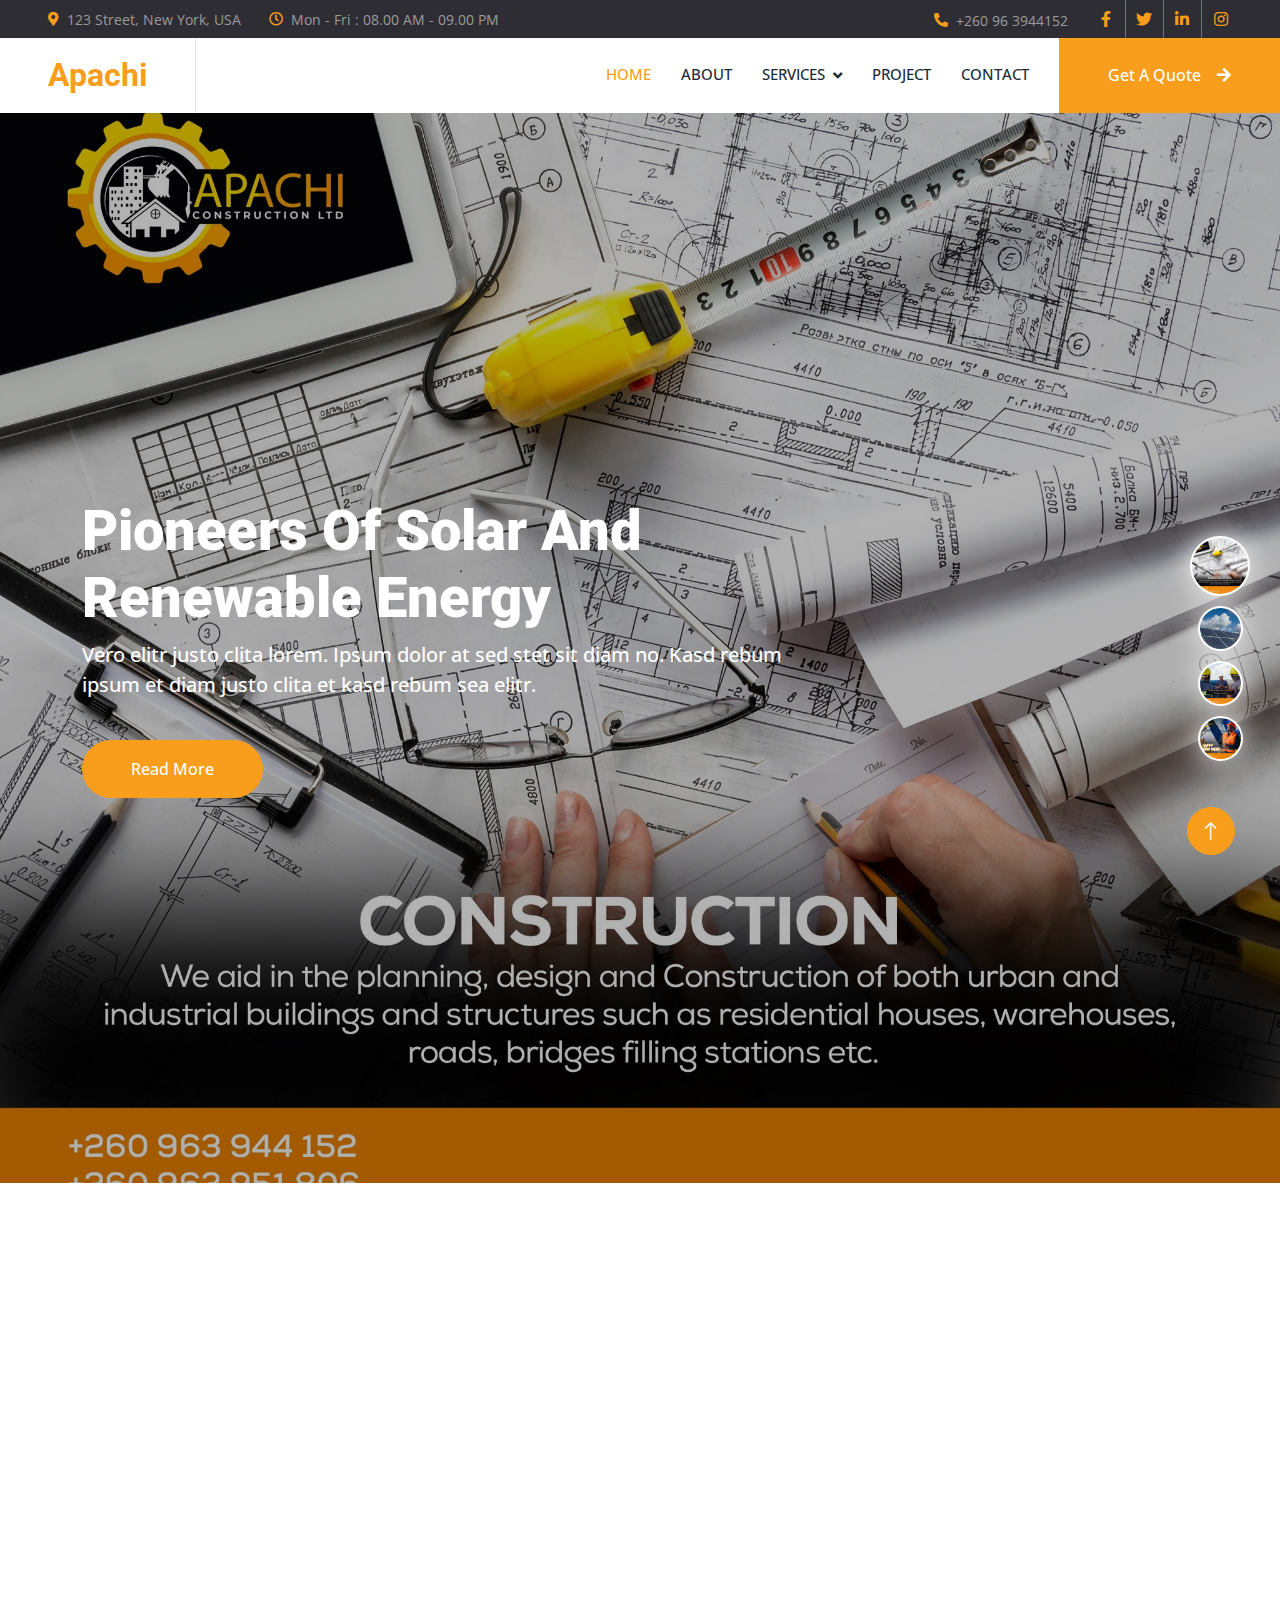
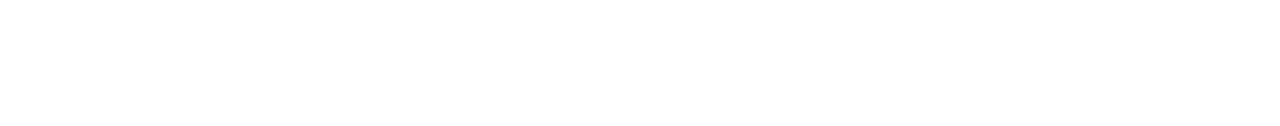
==== base.html @ 677a0777 "first commit" ====
<!DOCTYPE html>
<html lang="en">

<head>
    <meta charset="utf-8">
    <title>Apachi Groups</title>
    <meta content="width=device-width, initial-scale=1.0" name="viewport">
    <meta content="" name="keywords">
    <meta content="" name="description">

    <!-- Favicon -->
    <link href="img/favicon.ico" rel="icon">

    <!-- Google Web Fonts -->
    <link rel="preconnect" href="https://fonts.googleapis.com">
    <link rel="preconnect" href="https://fonts.gstatic.com" crossorigin>
    <link href="https://fonts.googleapis.com/css2?family=Open+Sans:wght@400;500&family=Roboto:wght@500;700;900&display=swap" rel="stylesheet"> 

    <!-- Icon Font Stylesheet -->
    <link href="https://cdnjs.cloudflare.com/ajax/libs/font-awesome/5.10.0/css/all.min.css" rel="stylesheet">
    <link href="https://cdn.jsdelivr.net/npm/bootstrap-icons@1.4.1/font/bootstrap-icons.css" rel="stylesheet">

    <!-- Libraries Stylesheet -->
    <link href="lib/animate/animate.min.css" rel="stylesheet">
    <link href="lib/owlcarousel/assets/owl.carousel.min.css" rel="stylesheet">
    <link href="lib/lightbox/css/lightbox.min.css" rel="stylesheet">

    <!-- Customized Bootstrap Stylesheet -->
    <link href="css/bootstrap.min.css" rel="stylesheet">

    <!-- Template Stylesheet -->
    <link href="css/style.css" rel="stylesheet">
</head>

<body>
    <!-- Spinner Start -->
    <div id="spinner" class="show bg-white position-fixed translate-middle w-100 vh-100 top-50 start-50 d-flex align-items-center justify-content-center">
        <div class="spinner-border text-primary" style="width: 3rem; height: 3rem;" role="status">
            <span class="sr-only">Loading...</span>
        </div>
    </div>
    <!-- Spinner End -->


    <!-- Topbar Start -->
    <div class="container-fluid bg-dark p-0">
        <div class="row gx-0 d-none d-lg-flex">
            <div class="col-lg-7 px-5 text-start">
                <div class="h-100 d-inline-flex align-items-center me-4">
                    <small class="fa fa-map-marker-alt text-primary me-2"></small>
                    <small>123 Street, New York, USA</small>
                </div>
                <div class="h-100 d-inline-flex align-items-center">
                    <small class="far fa-clock text-primary me-2"></small>
                    <small>Mon - Fri : 08.00 AM - 09.00 PM</small>
                </div>
            </div>
            <div class="col-lg-5 px-5 text-end">
                <div class="h-100 d-inline-flex align-items-center me-4">
                    <small class="fa fa-phone-alt text-primary me-2"></small>
                    <small>+260 96 3944152</small>
                </div>
                <div class="h-100 d-inline-flex align-items-center mx-n2">
                    <a class="btn btn-square btn-link rounded-0 border-0 border-end border-secondary" href=""><i class="fab fa-facebook-f"></i></a>
                    <a class="btn btn-square btn-link rounded-0 border-0 border-end border-secondary" href=""><i class="fab fa-twitter"></i></a>
                    <a class="btn btn-square btn-link rounded-0 border-0 border-end border-secondary" href=""><i class="fab fa-linkedin-in"></i></a>
                    <a class="btn btn-square btn-link rounded-0" href=""><i class="fab fa-instagram"></i></a>
                </div>
            </div>
        </div>
    </div>
    <!-- Topbar End -->


    <!-- Navbar Start -->
    <nav class="navbar navbar-expand-lg bg-white navbar-light sticky-top p-0">
        <a href="index.html" class="navbar-brand d-flex align-items-center border-end px-4 px-lg-5">
            <h2 class="m-0 text-primary">Apachi</h2>
        </a>
        <button type="button" class="navbar-toggler me-4" data-bs-toggle="collapse" data-bs-target="#navbarCollapse">
            <span class="navbar-toggler-icon"></span>
        </button>
        <div class="collapse navbar-collapse" id="navbarCollapse">
            <div class="navbar-nav ms-auto p-4 p-lg-0">
                <a href="index.html" class="nav-item nav-link active">Home</a>
                <a href="about.html" class="nav-item nav-link">About</a>
                <div class="nav-item dropdown">
                    <a href="#" class="nav-link dropdown-toggle" data-bs-toggle="dropdown">Services</a>
                    <div class="dropdown-menu bg-light m-0">
                        <a href="#" class="dropdown-item">Construction</a>
                        <a href="#" class="dropdown-item">Farming</a>
                        <a href="#" class="dropdown-item">Environment</a>
                    </div>
                </div>
                <a href="project.html" class="nav-item nav-link">Project</a>
                <a href="contact.html" class="nav-item nav-link">Contact</a>
            </div>
            <a href="" class="btn btn-primary rounded-0 py-4 px-lg-5 d-none d-lg-block">Get A Quote<i class="fa fa-arrow-right ms-3"></i></a>
        </div>
    </nav>
    <!-- Navbar End -->


    <!-- Carousel Start -->
    <div class="container-fluid p-0 pb-5 wow fadeIn" data-wow-delay="0.1s">
        <div class="owl-carousel header-carousel position-relative">
            <div class="owl-carousel-item position-relative img-1" data-dot="<img src='img/edited_5.jpg'>">
                <img class="img-fluid"  style="width: 100%; height: 1070px; object-fit: cover;" src="img/edited_5.jpg" alt="">          
                <div class="owl-carousel-inner">
                    <div class="container">
                        <div class="row justify-content-start">
                            <div class="col-10 col-lg-8">
                                <h1 class="display-4 text-white animated slideInDown">Pioneers Of Solar And Renewable Energy</h1>
                                <p class="fs-5 fw-medium text-white mb-4 pb-3">Vero elitr justo clita lorem. Ipsum dolor at sed stet sit diam no. Kasd rebum ipsum et diam justo clita et kasd rebum sea elitr.</p>
                                <a href="" class="btn btn-primary rounded-pill py-3 px-5 animated slideInLeft">Read More</a>
                            </div>
                        </div>
                    </div>
                </div>
            </div>
            <div class="owl-carousel-item position-relative img-2" data-dot="<img src='img/carousel-2.jpg'>">
                <img class="img-fluid" src="img/carousel-2.jpg" alt="">
                <div class="owl-carousel-inner">
                    <div class="container">
                        <div class="row justify-content-start">
                            <div class="col-10 col-lg-8">
                                <h1 class="display-4 text-white animated slideInDown">Pioneers Of Solar And Renewable Energy</h1>
                                <p class="fs-5 fw-medium text-white mb-4 pb-3">Vero elitr justo clita lorem. Ipsum dolor at sed stet sit diam no. Kasd rebum ipsum et diam justo clita et kasd rebum sea elitr.</p>
                                <a href="" class="btn btn-primary rounded-pill py-3 px-5 animated slideInLeft">Read More</a>
                            </div>
                        </div>
                    </div>
                </div>
            </div>
            <div class="owl-carousel-item position-relative img-3" data-dot="<img src='img/edited_8.jpg'>">
                <img class="img-fluid"   src="img/edited_8.jpg" alt="">
                <div class="owl-carousel-inner">
                    <div class="container">
                        <div class="row justify-content-start">
                            <div class="col-10 col-lg-8">
                                <h1 class="display-4 text-white animated slideInDown">Pioneers Of Solar And Renewable Energy</h1>
                                <p class="fs-5 fw-medium text-white mb-4 pb-3">Vero elitr justo clita lorem. Ipsum dolor at sed stet sit diam no. Kasd rebum ipsum et diam justo clita et kasd rebum sea elitr.</p>
                                <a href="" class="btn btn-primary rounded-pill py-3 px-5 animated slideInLeft">Read More</a>
                            </div>
                        </div>
                    </div>
                </div>
            </div>
            <div class="owl-carousel-item position-relative img-4" data-dot="<img src='img/edited_1.jpg'>">
                <img class="img-fluid" src="img/edited_1.jpg" alt="">
                <div class="owl-carousel-inner">
                    <div class="container">
                        <div class="row justify-content-start">
                            <div class="col-10 col-lg-8">
                                <h1 class="display-4 text-white animated slideInDown">Pioneers Of Solar And Renewable Energy</h1>
                                <p class="fs-5 fw-medium text-white mb-4 pb-3">Vero elitr justo clita lorem. Ipsum dolor at sed stet sit diam no. Kasd rebum ipsum et diam justo clita et kasd rebum sea elitr.</p>
                                <a href="" class="btn btn-primary rounded-pill py-3 px-5 animated slideInLeft">Read More</a>
                            </div>
                        </div>
                    </div>
                </div>
            </div>
        </div>
    </div>
    <!-- Carousel End -->





 


    <!-- Footer Start -->
    <div class="container-fluid bg-dark text-body footer mt-5 pt-5 wow fadeIn" data-wow-delay="0.1s">
        <div class="container py-5">
            <div class="row g-5"> 
                <div class="col-lg-4 col-md-6">
                    <h5 class="text-white mb-4">Address</h5>
                    <p class="mb-2"><i class="fa fa-map-marker-alt me-3"></i>123 Street, New York, USA</p>
                    <p class="mb-2"><i class="fa fa-phone-alt me-3"></i>++260 96 3944152</p>
                    <p class="mb-2"><i class="fa fa-envelope me-3"></i>info@example.com</p>
                    <div class="d-flex pt-2">
                        <a class="btn btn-square btn-outline-light btn-social" href=""><i class="fab fa-twitter"></i></a>
                        <a class="btn btn-square btn-outline-light btn-social" href=""><i class="fab fa-facebook-f"></i></a>
                        <a class="btn btn-square btn-outline-light btn-social" href=""><i class="fab fa-youtube"></i></a>
                        <a class="btn btn-square btn-outline-light btn-social" href=""><i class="fab fa-linkedin-in"></i></a>
                    </div>
                </div>
                <div class="col-lg-4 col-md-6">
                    <h5 class="text-white mb-4">Quick Links</h5>
                    <a class="btn btn-link" href="">About Us</a>
                    <a class="btn btn-link" href="">Contact Us</a>
                    <a class="btn btn-link" href="">Apache Construction</a>
                    <a class="btn btn-link" href="">Apache Farming</a>
                    <a class="btn btn-link" href="">Apache Environment</a>
                </div>
                <div class="col-lg-4 col-md-6">
                    <h5 class="text-white mb-4">Project Gallery</h5>
                    <div class="row g-2">
                        <div class="col-4">
                            <img class="img-fluid rounded" src="img/working_1.jpg" alt="">
                        </div>
                        <div class="col-4">
                            <img class="img-fluid rounded" src="img/working_2.jpg" alt="">
                        </div>
                        <div class="col-4">
                            <img class="img-fluid rounded" src="img/gallery-3.jpg" alt="">
                        </div>
                        <div class="col-4">
                            <img class="img-fluid rounded" src="img/gallery-4.jpg" alt="">
                        </div>
                        <div class="col-4">
                            <img class="img-fluid rounded" src="img/gallery-5.jpg" alt="">
                        </div>
                        <div class="col-4">
                            <img class="img-fluid rounded" src="img/gallery-6.jpg" alt="">
                        </div>
                    </div>
                </div>
               
            </div>
        </div>
        <div class="container">
            <div class="copyright">
                <div class="row">
                    <div class="col-md-6 text-center text-md-start mb-3 mb-md-0">
                        &copy; <a href="#">Apachi Groups </a>, All Right Reserved.
                    </div>
                    <div class="col-md-6 text-center text-md-end">
                        <!--/*** This template is free as long as you keep the footer author’s credit link/attribution link/backlink. If you'd like to use the template without the footer author’s credit link/attribution link/backlink, you can purchase the Credit Removal License from "https://htmlcodex.com/credit-removal". Thank you for your support. ***/-->
                        Designed By <a href="#">Onesa</a>
                        <br>Graphics Design By: <a href="#" target="_blank">Thabo</a>
                    </div>
                </div>
            </div>
        </div>
    </div>
    <!-- Footer End -->


    <!-- Back to Top -->
    <a href="#" class="btn btn-lg btn-primary btn-lg-square rounded-circle back-to-top"><i class="bi bi-arrow-up"></i></a>


    <!-- JavaScript Libraries -->
    <script src="https://code.jquery.com/jquery-3.4.1.min.js"></script>
    <script src="https://cdn.jsdelivr.net/npm/bootstrap@5.0.0/dist/js/bootstrap.bundle.min.js"></script>
    <script src="lib/wow/wow.min.js"></script>
    <script src="lib/easing/easing.min.js"></script>
    <script src="lib/waypoints/waypoints.min.js"></script>
    <script src="lib/counterup/counterup.min.js"></script>
    <script src="lib/owlcarousel/owl.carousel.min.js"></script>
    <script src="lib/isotope/isotope.pkgd.min.js"></script>
    <script src="lib/lightbox/js/lightbox.min.js"></script>

    <!-- Template Javascript -->
    <script src="js/main.js"></script>
</body>

</html>
---- css/style.css ----
/********** Template CSS **********/
:root {
    --primary: #F99E1C;
    --light: #F6F7F8;
    --dark: #1A2A36;
}

.fw-medium {
    font-weight: 500 !important;
}

.fw-bold {
    font-weight: 700 !important;
}

.fw-black {
    font-weight: 900 !important;
}

.back-to-top {
    position: fixed;
    display: none;
    right: 45px;
    bottom: 45px;
    z-index: 99;
}


/*** Spinner ***/
#spinner {
    opacity: 0;
    visibility: hidden;
    transition: opacity .5s ease-out, visibility 0s linear .5s;
    z-index: 99999;
}

#spinner.show {
    transition: opacity .5s ease-out, visibility 0s linear 0s;
    visibility: visible;
    opacity: 1;
}


/*** Button ***/
.btn {
    font-weight: 500;
    transition: .5s;
}

.btn.btn-primary,
.btn.btn-outline-primary:hover {
    color: #FFFFFF;
}

.btn-square {
    width: 38px;
    height: 38px;
}

.btn-sm-square {
    width: 32px;
    height: 32px;
}

.btn-lg-square {
    width: 48px;
    height: 48px;
}

.btn-square,
.btn-sm-square,
.btn-lg-square {
    padding: 0;
    display: flex;
    align-items: center;
    justify-content: center;
    font-weight: normal;
}

/*** Navbar ***/
.navbar.sticky-top {
    top: -100px;
    transition: .5s;
}

.navbar .navbar-brand,
.navbar a.btn {
    height: 75px;
}

.navbar .navbar-nav .nav-link {
    margin-right: 30px;
    padding: 25px 0;
    color: var(--dark);
    font-size: 15px;
    font-weight: 500;
    text-transform: uppercase;
    outline: none;
}

.navbar .navbar-nav .nav-link:hover,
.navbar .navbar-nav .nav-link.active {
    color: var(--primary);
}

.navbar .dropdown-toggle::after {
    border: none;
    content: "\f107";
    font-family: "Font Awesome 5 Free";
    font-weight: 900;
    vertical-align: middle;
    margin-left: 8px;
}

@media (max-width: 991.98px) {
    .navbar .navbar-nav .nav-link  {
        margin-right: 0;
        padding: 10px 0;
    }

    .navbar .navbar-nav {
        border-top: 1px solid #EEEEEE;
    }
}

@media (min-width: 992px) {
    .navbar .nav-item .dropdown-menu {
        display: block;
        border: none;
        margin-top: 0;
        top: 150%;
        opacity: 0;
        visibility: hidden;
        transition: .5s;
    }

    .navbar .nav-item:hover .dropdown-menu {
        top: 100%;
        visibility: visible;
        transition: .5s;
        opacity: 1;
    }
}


/*** Header ***/
.owl-carousel-inner {
    position: absolute;
    width: 100%;
    height: 100%;
    top: 0;
    left: 0;
    display: flex;
    align-items: center;
    background: rgba(0, 0, 0, .3);
}

.img-3 img {
    width: 100%;
    height: 1070px; /* Fixed height for larger screens */
    object-fit: cover;
}
.img-4 img {
    width: 100%;
    height: 1070px; /* Fixed height for larger screens */
    object-fit: cover;
}
/*  mobile View */
@media (max-width: 768px) {
    .header-carousel .owl-carousel-item {
        position: relative;
        min-height: 500px;
    }
    
        .header-carousel .owl-carousel-item p {
            font-size: 16px !important;
        }

    .header-carousel .owl-carousel-item img {
        position: absolute;
        
    }

    .img-1 img {
        width: 100%;
        height: 100%;
        object-position: center;  
    }  
    .img-2 img {
        width: 100%;
        height: 100%;
        object-position: center;  
    }   
    .img-3 img {
       
        height: 160%;
        object-position: contain;  
    }  
   .img-4 img {
       height: 120%;
       object-position: right;  
    }   
}

.header-carousel .owl-dots {
    position: absolute;
    width: 60px;
    height: 100%;
    top: 0;
    right: 30px;
    display: flex;
    flex-direction: column;
    align-items: center;
    justify-content: center;
}

.header-carousel .owl-dots .owl-dot {
    position: relative;
    width: 45px;
    height: 45px;
    margin: 5px 0;
    background: #FFFFFF;
    box-shadow: 0 0 30px rgba(255, 255, 255, .9);
    border-radius: 45px;
    transition: .5s;
}

.header-carousel .owl-dots .owl-dot.active {
    width: 60px;
    height: 60px;
}

.header-carousel .owl-dots .owl-dot img {
    position: absolute;
    width: 100%;
    height: 100%;
    object-fit: cover;
    padding: 2px;
    border-radius: 45px;
    transition: .5s;
}

.page-header {
    background: linear-gradient(rgba(0, 0, 0, .1), rgba(0, 0, 0, .1)), url(../img/carousel-1.jpg) center center no-repeat;
    background-size: cover;
}

.breadcrumb-item + .breadcrumb-item::before {
    color: var(--light);
}


/*** About ***/
@media (min-width: 992px) {
    .container.about {
        max-width: 100% !important;
    }

    .about-text  {
        padding-right: calc(((100% - 960px) / 2) + .75rem);
    }
}

@media (min-width: 1200px) {
    .about-text  {
        padding-right: calc(((100% - 1140px) / 2) + .75rem);
    }
}

@media (min-width: 1400px) {
    .about-text  {
        padding-right: calc(((100% - 1320px) / 2) + .75rem);
    }
}


/*** Service ***/
.service-item {
    box-shadow: 0 0 45px rgba(0, 0, 0, .08);
}

.service-icon {
    position: relative;
    margin: -50px 0 25px 0;
    width: 100px;
    height: 100px;
    display: flex;
    align-items: center;
    justify-content: center;
    color: var(--primary);
    background: #FFFFFF;
    border-radius: 100px;
    box-shadow: 0 0 45px rgba(0, 0, 0, .08);
    transition: .5s;
}

.service-item:hover .service-icon {
    color: #FFFFFF;
    background: var(--primary);
}


/*** Feature ***/
@media (min-width: 992px) {
    .container.feature {
        max-width: 100% !important;
    }

    .feature-text  {
        padding-left: calc(((100% - 960px) / 2) + .75rem);
    }
}

@media (min-width: 1200px) {
    .feature-text  {
        padding-left: calc(((100% - 1140px) / 2) + .75rem);
    }
}

@media (min-width: 1400px) {
    .feature-text  {
        padding-left: calc(((100% - 1320px) / 2) + .75rem);
    }
}


/*** Project Portfolio ***/
#portfolio-flters li {
    display: inline-block;
    font-weight: 500;
    color: var(--dark);
    cursor: pointer;
    transition: .5s;
    border-bottom: 2px solid transparent;
}

#portfolio-flters li:hover,
#portfolio-flters li.active {
    color: var(--primary);
    border-color: var(--primary);
}

.portfolio-img {
    position: relative;
}

.portfolio-img::before,
.portfolio-img::after {
    position: absolute;
    content: "";
    width: 0;
    height: 100%;
    top: 0;
    background: var(--dark);
    transition: .5s;
}

.portfolio-img::before {
    left: 50%;
}

.portfolio-img::after {
    right: 50%;
}

.portfolio-item:hover .portfolio-img::before {
    width: 51%;
    left: 0;
}

.portfolio-item:hover .portfolio-img::after {
    width: 51%;
    right: 0;
}

.portfolio-btn {
    position: absolute;
    top: 0;
    left: 0;
    width: 100%;
    height: 100%;
    display: flex;
    align-items: center;
    justify-content: center;
    opacity: 0;
    z-index: 1;
    transition: .5s;
}

.portfolio-item:hover .portfolio-btn {
    opacity: 1;
    transition-delay: .3s;
}


/*** Quote ***/
@media (min-width: 992px) {
    .container.quote {
        max-width: 100% !important;
    }

    .quote-text  {
        padding-right: calc(((100% - 960px) / 2) + .75rem);
    }
}

@media (min-width: 1200px) {
    .quote-text  {
        padding-right: calc(((100% - 1140px) / 2) + .75rem);
    }
}

@media (min-width: 1400px) {
    .quote-text  {
        padding-right: calc(((100% - 1320px) / 2) + .75rem);
    }
}


/*** Team ***/
.team-item {
    box-shadow: 0 0 45px rgba(0, 0, 0, .08);
}

.team-item img {
    border-radius: 8px 60px 0 0;
}

.team-item .team-social {
    display: flex;
    flex-direction: column;
    align-items: center;
    justify-content: flex-end;
    background: #FFFFFF;
    transition: .5s;
}


/*** Testimonial ***/
.testimonial-carousel::before {
    position: absolute;
    content: "";
    top: 0;
    left: 0;
    height: 100%;
    width: 0;
    background: linear-gradient(to right, rgba(255, 255, 255, 1) 0%, rgba(255, 255, 255, 0) 100%);
    z-index: 1;
}

.testimonial-carousel::after {
    position: absolute;
    content: "";
    top: 0;
    right: 0;
    height: 100%;
    width: 0;
    background: linear-gradient(to left, rgba(255, 255, 255, 1) 0%, rgba(255, 255, 255, 0) 100%);
    z-index: 1;
}

@media (min-width: 768px) {
    .testimonial-carousel::before,
    .testimonial-carousel::after {
        width: 200px;
    }
}

@media (min-width: 992px) {
    .testimonial-carousel::before,
    .testimonial-carousel::after {
        width: 300px;
    }
}

.testimonial-carousel .owl-nav {
    position: absolute;
    width: 350px;
    top: 20px;
    left: 50%;
    transform: translateX(-50%);
    display: flex;
    justify-content: space-between;
    opacity: 0;
    transition: .5s;
    z-index: 1;
}

.testimonial-carousel:hover .owl-nav {
    width: 300px;
    opacity: 1;
}

.testimonial-carousel .owl-nav .owl-prev,
.testimonial-carousel .owl-nav .owl-next {
    position: relative;
    color: var(--primary);
    font-size: 45px;
    transition: .5s;
}

.testimonial-carousel .owl-nav .owl-prev:hover,
.testimonial-carousel .owl-nav .owl-next:hover {
    color: var(--dark);
}

.testimonial-carousel .testimonial-img img {
    width: 100px;
    height: 100px;
}

.testimonial-carousel .testimonial-img .btn-square {
    position: absolute;
    bottom: -19px;
    left: 50%;
    transform: translateX(-50%);
}

.testimonial-carousel .owl-item .testimonial-text {
    margin-bottom: 30px;
    box-shadow: 0 0 45px rgba(0, 0, 0, .08);
    transform: scale(.8);
    transition: .5s;
}

.testimonial-carousel .owl-item.center .testimonial-text {
    transform: scale(1);
}


/*** Contact ***/
@media (min-width: 992px) {
    .container.contact {
        max-width: 100% !important;
    }

    .contact-text  {
        padding-left: calc(((100% - 960px) / 2) + .75rem);
    }
}

@media (min-width: 1200px) {
    .contact-text  {
        padding-left: calc(((100% - 1140px) / 2) + .75rem);
    }
}

@media (min-width: 1400px) {
    .contact-text  {
        padding-left: calc(((100% - 1320px) / 2) + .75rem);
    }
}


/*** Footer ***/
.footer .btn.btn-social {
    margin-right: 5px;
    color: #9B9B9B;
    border: 1px solid #9B9B9B;
    border-radius: 38px;
    transition: .3s;
}

.footer .btn.btn-social:hover {
    color: var(--primary);
    border-color: var(--light);
}

.footer .btn.btn-link {
    display: block;
    margin-bottom: 5px;
    padding: 0;
    text-align: left;
    color: #9B9B9B;
    font-weight: normal;
    text-transform: capitalize;
    transition: .3s;
}

.footer .btn.btn-link::before {
    position: relative;
    content: "\f105";
    font-family: "Font Awesome 5 Free";
    font-weight: 900;
    margin-right: 10px;
}

.footer .btn.btn-link:hover {
    color: #FFFFFF;
    letter-spacing: 1px;
    box-shadow: none;
}

.footer .copyright {
    padding: 25px 0;
    border-top: 1px solid rgba(256, 256, 256, .1);
}

.footer .copyright a {
    color: var(--light);
}

.footer .copyright a:hover {
    color: var(--primary);
}
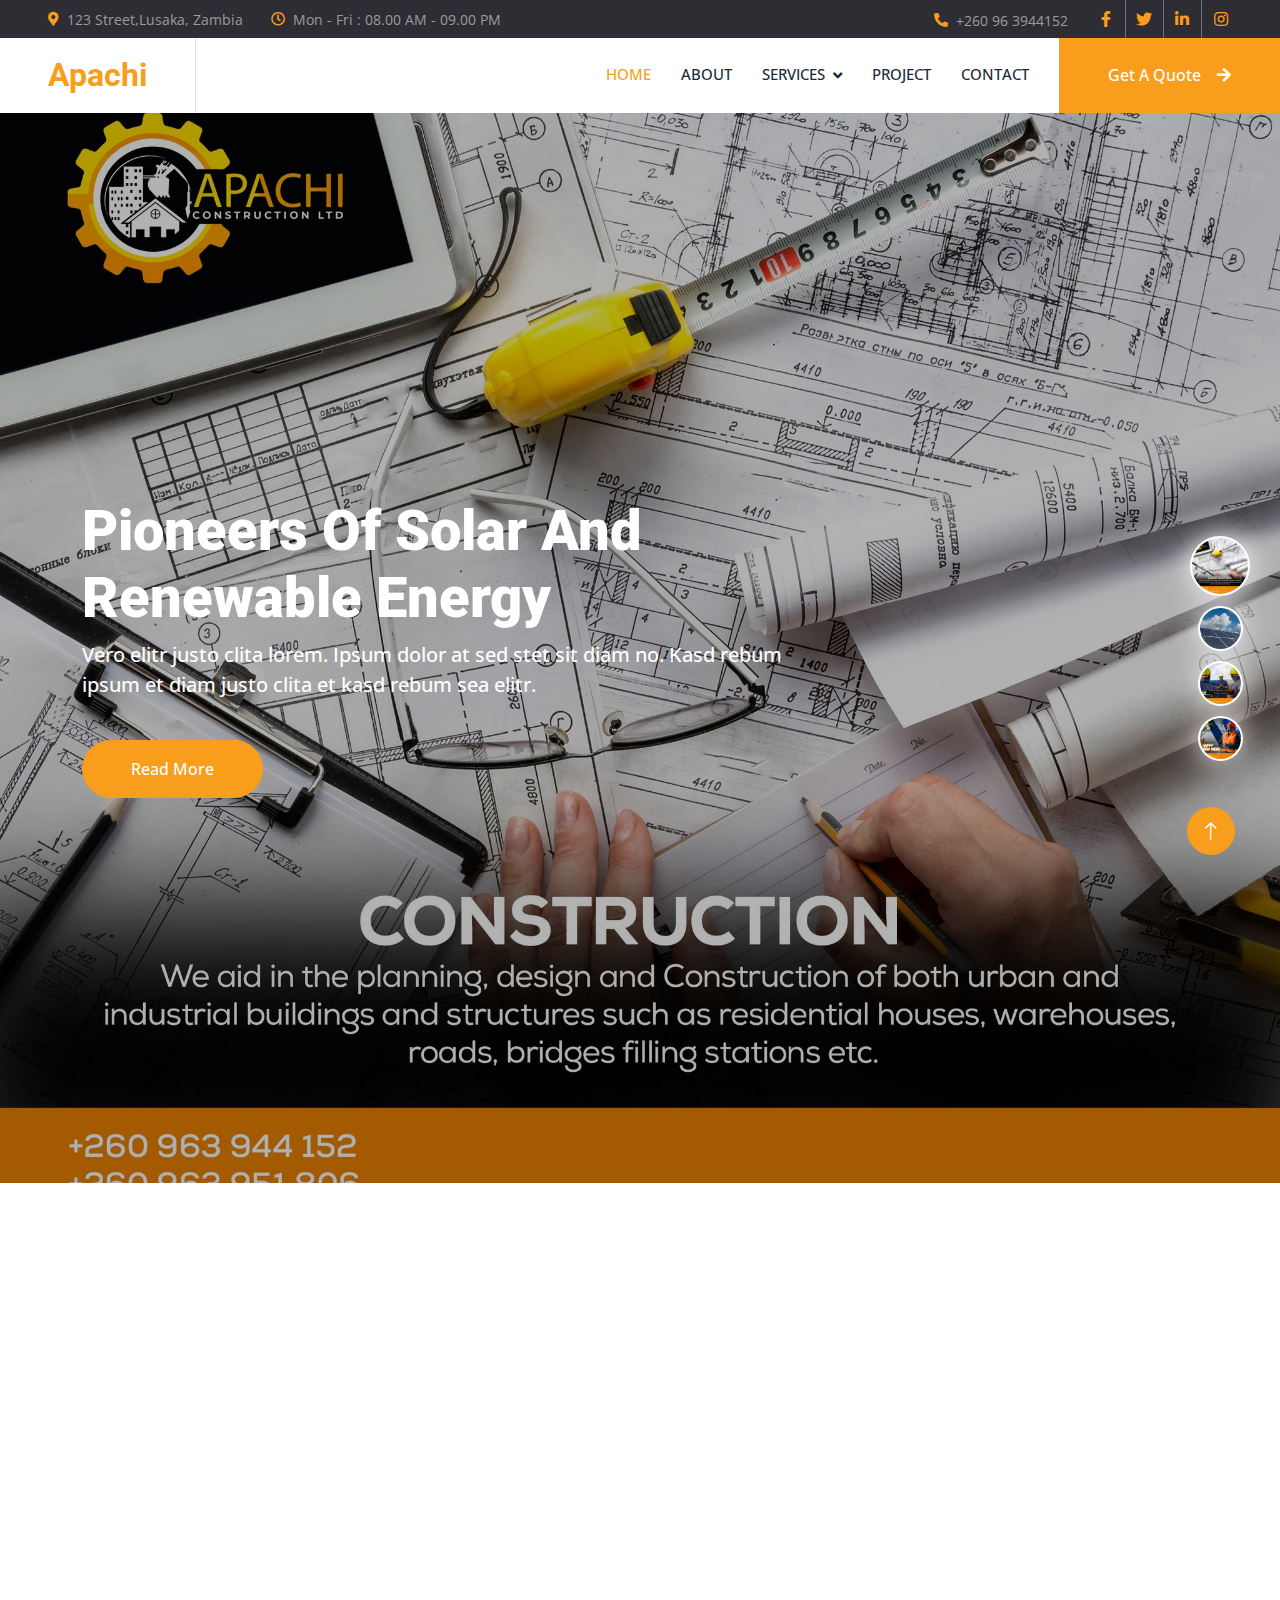
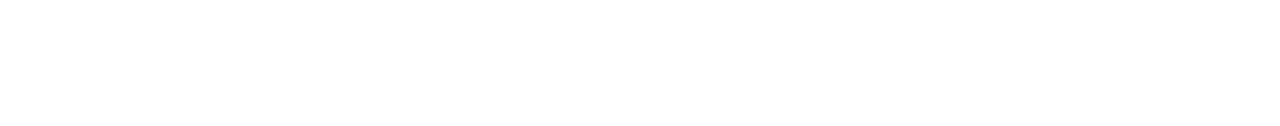
==== commit 2326218f: "changes location" ====
--- a/base.html
+++ b/base.html
@@ -48,7 +48,7 @@
             <div class="col-lg-7 px-5 text-start">
                 <div class="h-100 d-inline-flex align-items-center me-4">
                     <small class="fa fa-map-marker-alt text-primary me-2"></small>
-                    <small>123 Street, New York, USA</small>
+                    <small>123 Street,Lusaka, Zambia</small>
                 </div>
                 <div class="h-100 d-inline-flex align-items-center">
                     <small class="far fa-clock text-primary me-2"></small>
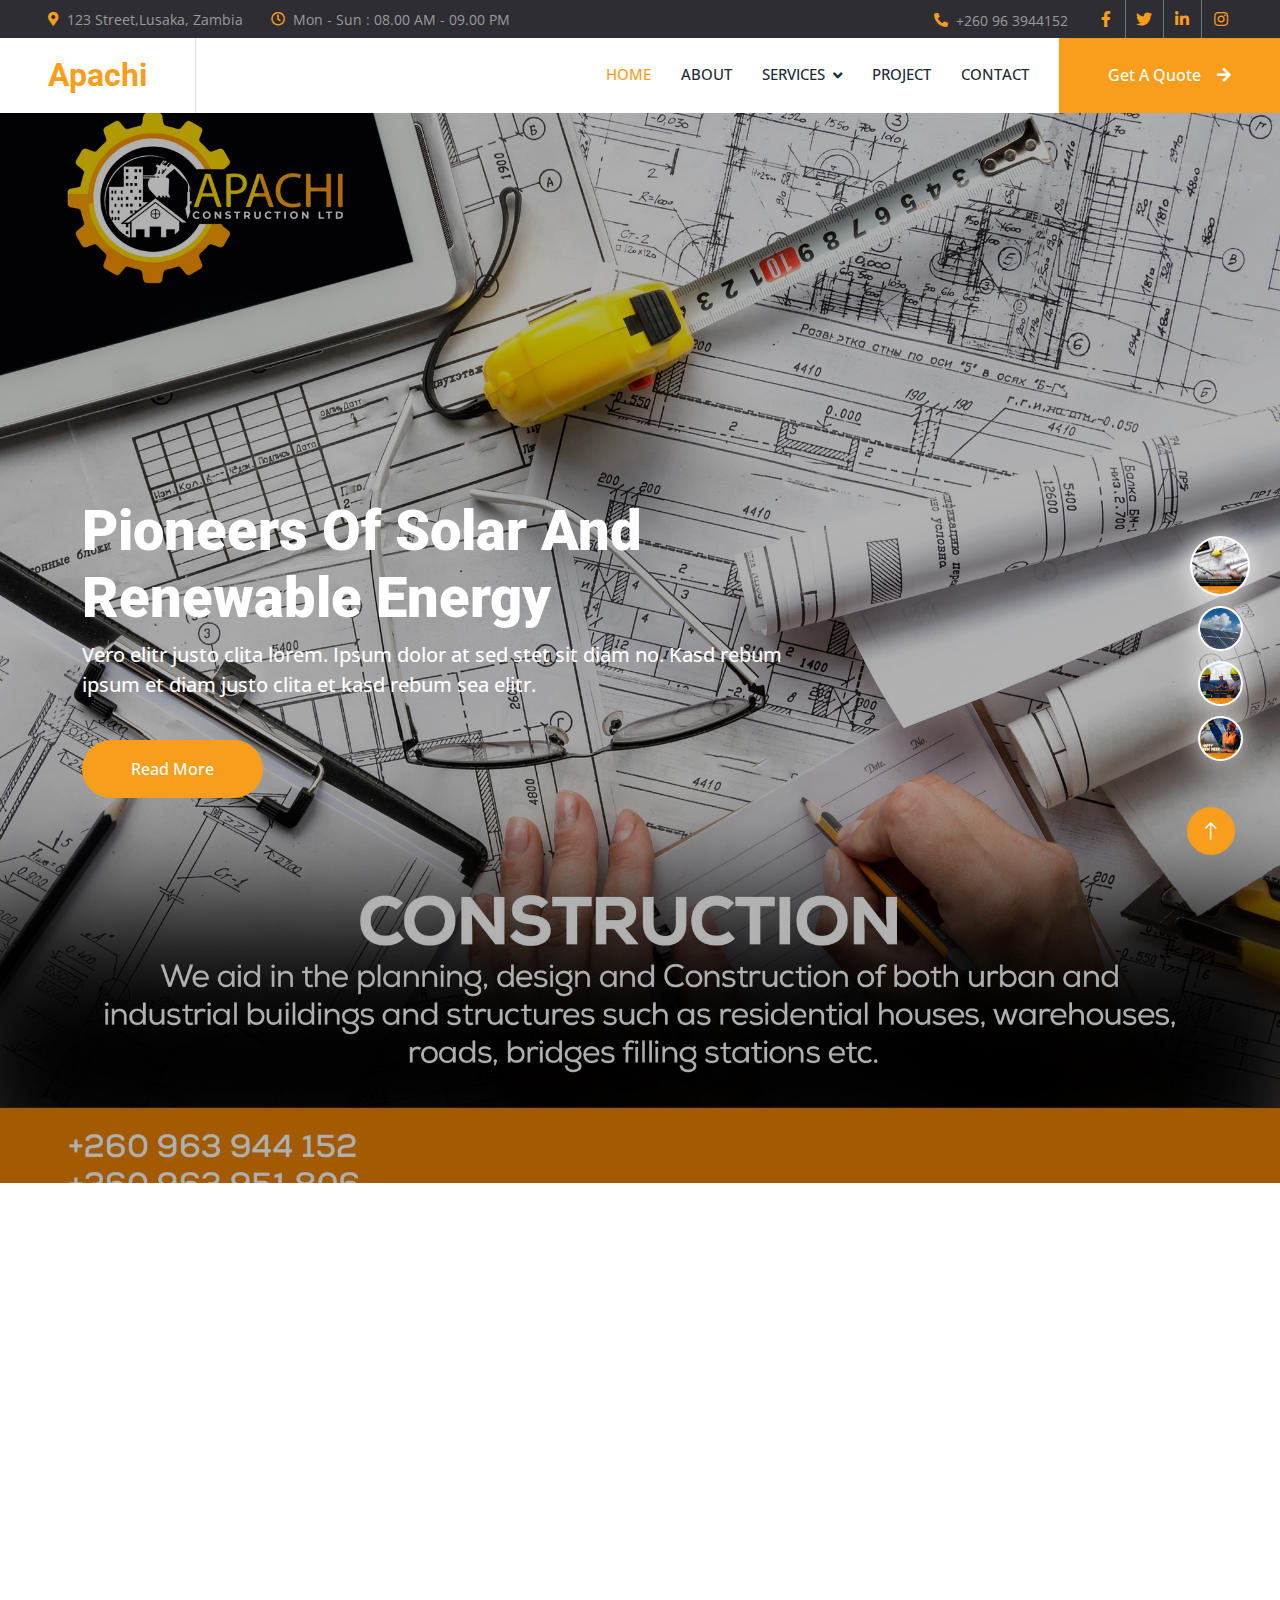
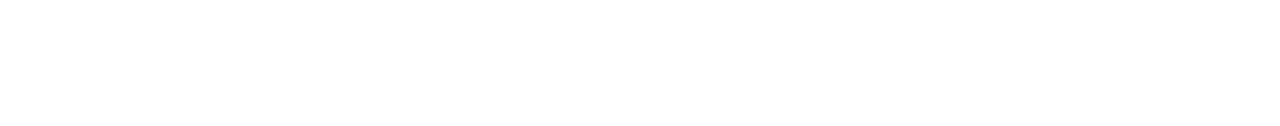
==== commit 3acd355f: "changed header" ====
--- a/base.html
+++ b/base.html
@@ -52,7 +52,7 @@
                 </div>
                 <div class="h-100 d-inline-flex align-items-center">
                     <small class="far fa-clock text-primary me-2"></small>
-                    <small>Mon - Fri : 08.00 AM - 09.00 PM</small>
+                    <small>Mon - Sun : 08.00 AM - 09.00 PM</small>
                 </div>
             </div>
             <div class="col-lg-5 px-5 text-end">
@@ -138,7 +138,7 @@
                     <div class="container">
                         <div class="row justify-content-start">
                             <div class="col-10 col-lg-8">
-                                <h1 class="display-4 text-white animated slideInDown">Pioneers Of Solar And Renewable Energy</h1>
+                                <h1 class="display-4 text-white animated slideInDown">Pioneers Of Solar And Renewable Energy Sourses</h1>
                                 <p class="fs-5 fw-medium text-white mb-4 pb-3">Vero elitr justo clita lorem. Ipsum dolor at sed stet sit diam no. Kasd rebum ipsum et diam justo clita et kasd rebum sea elitr.</p>
                                 <a href="" class="btn btn-primary rounded-pill py-3 px-5 animated slideInLeft">Read More</a>
                             </div>
